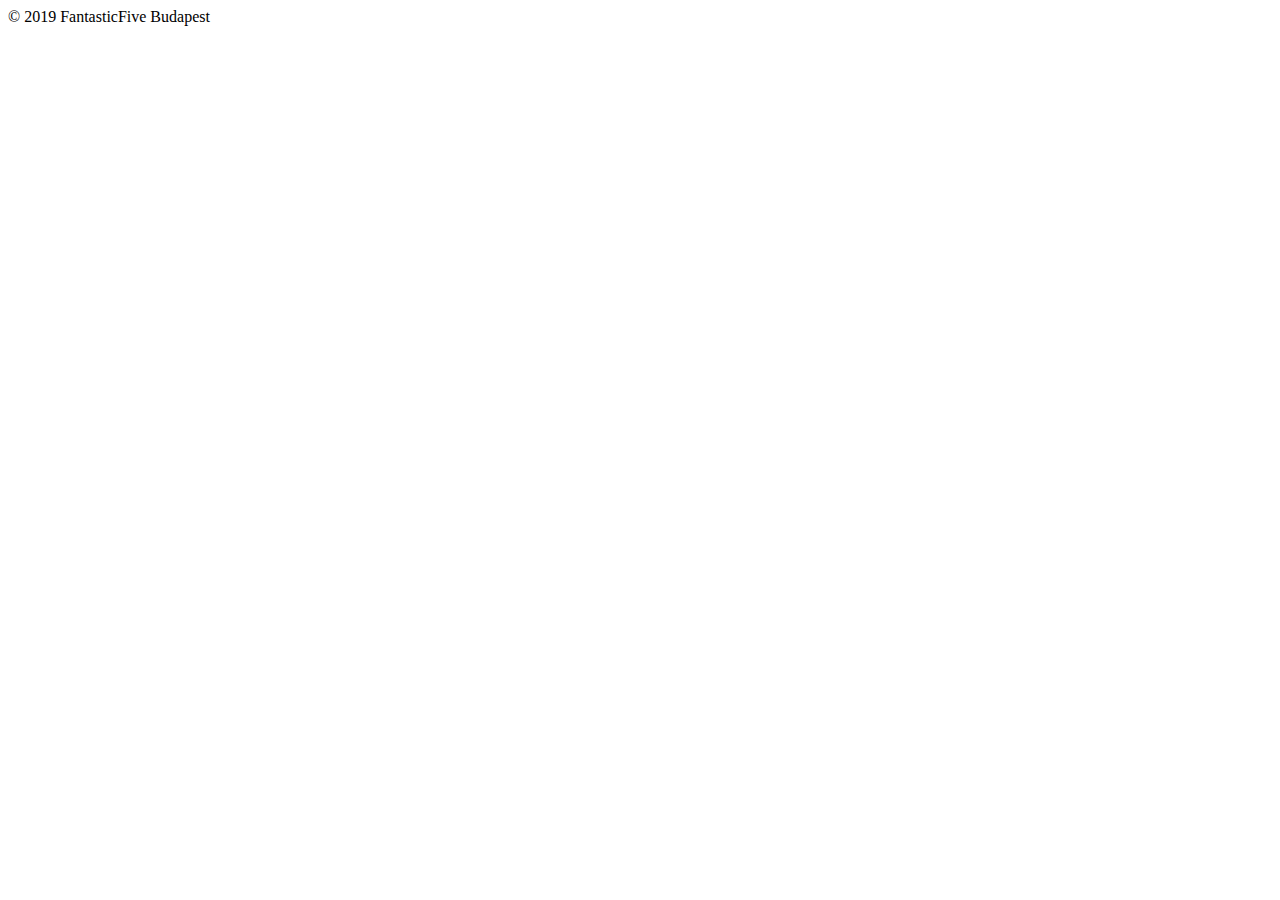
==== src/main/webapp/templates/footer.html @ 8b94d451 "Added supplier and category dropdown" ====
<!doctype html>
<html lang="en" xmlns="http://www.w3.org/1999/xhtml" xmlns:th="http://www.thymeleaf.org">
<body>

<div th:fragment="copy">
    <div class="card">
        <div class="card-body">
            &copy; 2019 FantasticFive Budapest
        </div>
    </div>
</div>

</body>
</html>
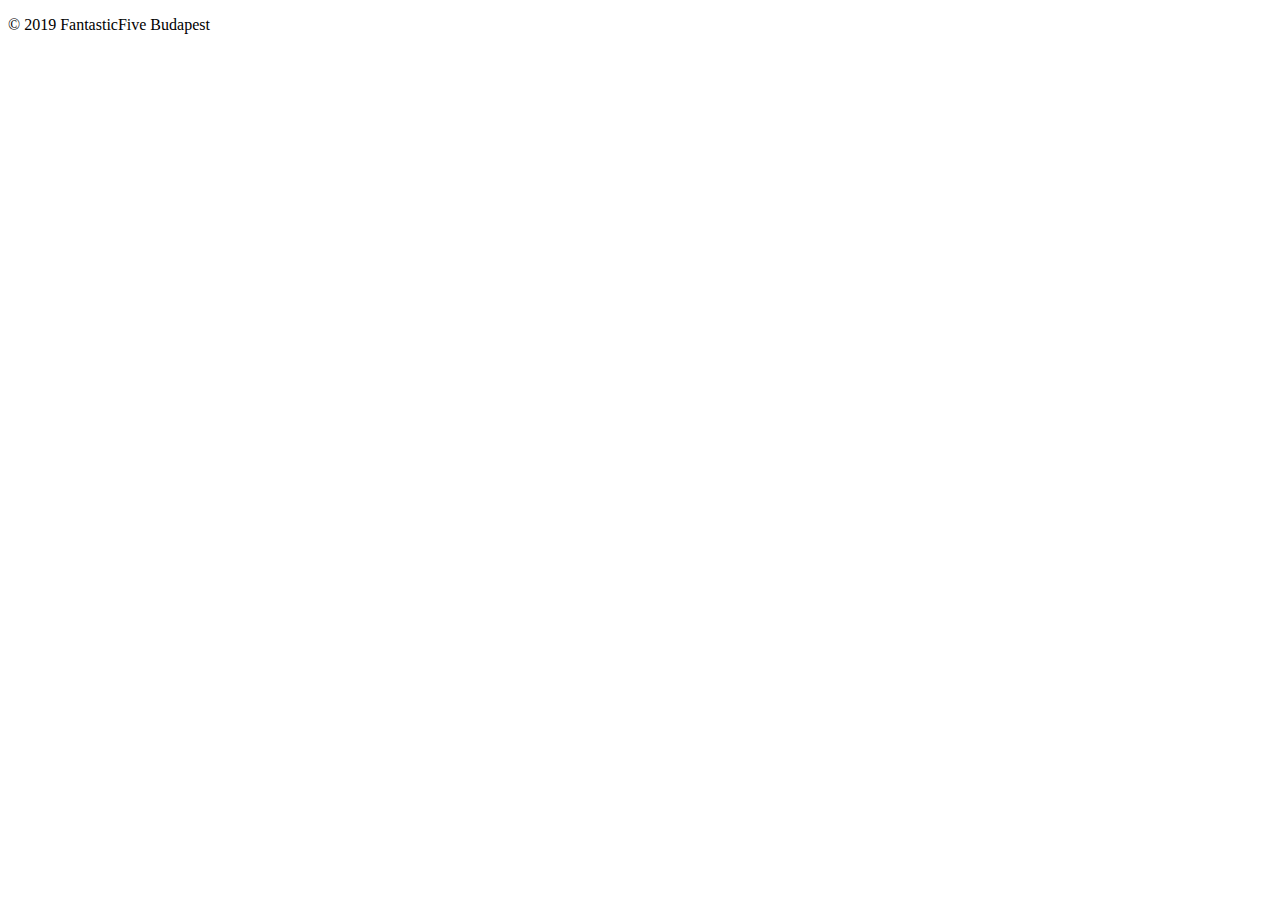
==== commit 0d4fe9ee: "Most of the necessary CSS added." ====
--- a/src/main/webapp/templates/footer.html
+++ b/src/main/webapp/templates/footer.html
@@ -3,11 +3,9 @@
 <body>
 
 <div th:fragment="copy">
-    <div class="card">
-        <div class="card-body">
-            &copy; 2019 FantasticFive Budapest
-        </div>
-    </div>
+    <footer>
+        <p>&copy; 2019 FantasticFive Budapest</p>
+    </footer>
 </div>
 
 </body>
